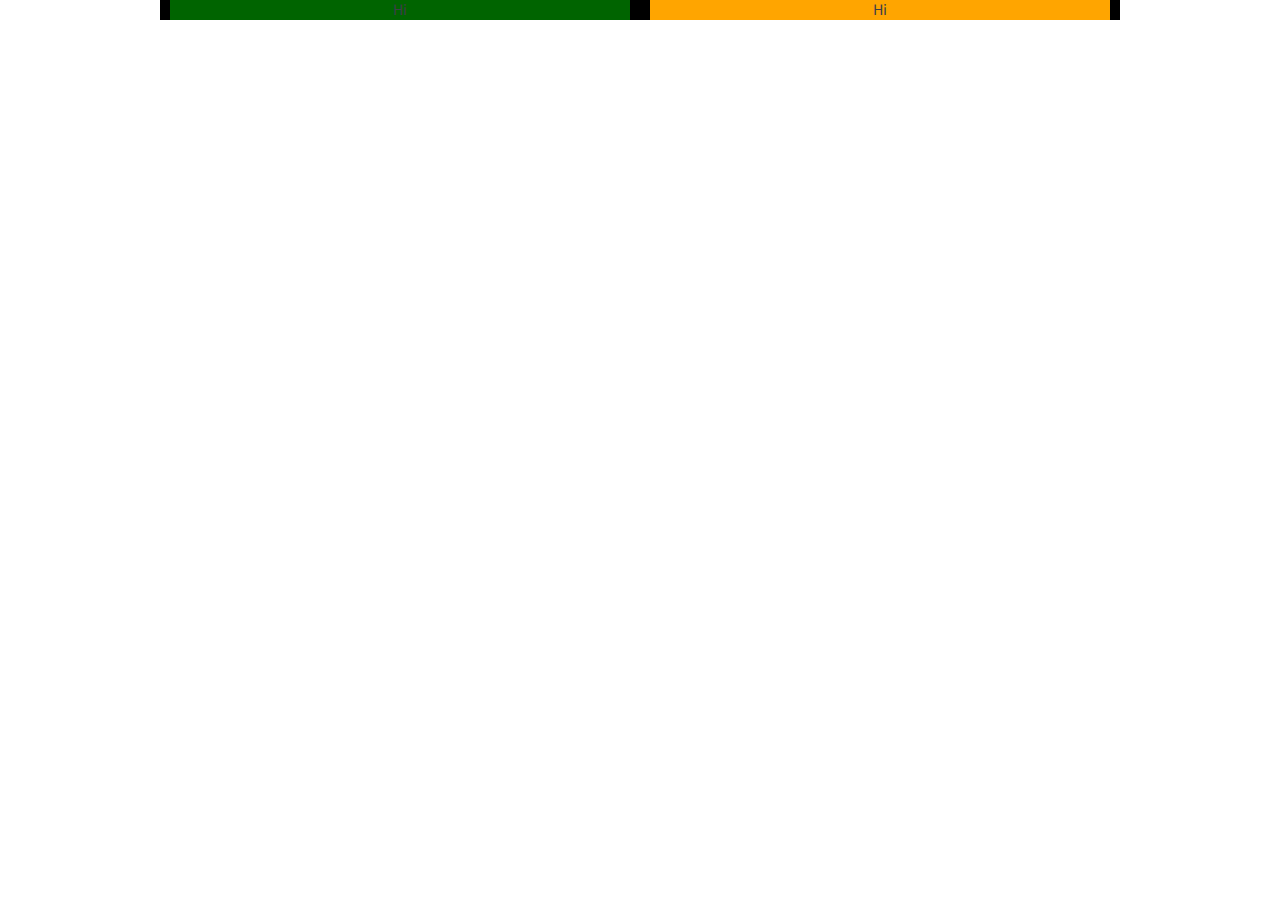
==== index2.html @ e97ad3e3 "Fixed Issue with Gap" ====
<!DOCTYPE html>
<html lang="en">
<head>

  <!-- Basic Page Needs
  –––––––––––––––––––––––––––––––––––––––––––––––––– -->
  <meta charset="utf-8">
  <title>Webring</title>
  <meta name="description" content="Webring">
  <meta name="author" content="Tara Elizabeth Grieb">

  <!-- Mobile Specific Metas
  –––––––––––––––––––––––––––––––––––––––––––––––––– -->
  <meta name="viewport" content="width=device-width, initial-scale=1">



  <!-- FONT
  –––––––––––––––––––––––––––––––––––––––––––––––––– -->
  <link href="https://fonts.googleapis.com/css2?family=Roboto+Condensed:ital,wght@0,300;0,400;0,700;1,300;1,400;1,700&family=Source+Sans+Pro:ital,wght@0,200;0,300;0,400;0,600;0,700;0,900;1,200;1,300;1,400;1,600;1,700;1,900&display=swap" rel="stylesheet">
  <!--  font-family: 'Roboto Condensed', sans-serif;
        font-family: 'Source Sans Pro', sans-serif;
  -->

  <!-- CSS
  –––––––––––––––––––––––––––––––––––––––––––––––––– -->
  <link rel="stylesheet" href="css/normalize.css">
  <link rel="stylesheet" href="css/skeleton.css">
  <!-- Required Core Stylesheet -->
  <link rel="stylesheet" href="css/glide.core.min.css">
  <link rel="stylesheet" href="css/app.css">


  <!-- JAVASCRIPT
  –––––––––––––––––––––––––––––––––––––––––––––––––– -->
  <script charset="utf-8" src="js/glide.js"></script>
  <script charset="utf-8" src="js/app.js"></script>

  <!-- Optional Theme Stylesheet
  <link rel="stylesheet" href="Glide_Css/glide.theme.min.css">
 -->
  <!-- Favicon
  –––––––––––––––––––––––––––––––––––––––––––––––––– -->
  <!-- <link rel="icon" type="image/png" href="http://getskeleton.com/examples/landing/images/favicon.png"> -->

</head>
<body>
<div style="background-color:brown" class="container">
  <div style="background-color:black" class="flex-row">
    <div style="background-color:darkgreen" class="one-half">Hi</div>
    <div style="background-color:orange" class="one-half right">Hi</div>
  </div>
</div>

</body>
</html>
---- css/skeleton.css ----
/*
* Skeleton V2.0.4
* Copyright 2014, Dave Gamache
* www.getskeleton.com
* Free to use under the MIT license.
* http://www.opensource.org/licenses/mit-license.php
* 12/29/2014
*/


/* Table of contents
––––––––––––––––––––––––––––––––––––––––––––––––––
- Grid
- Base Styles
- Typography
- Links
- Buttons
- Forms
- Lists
- Code
- Tables
- Spacing
- Utilities
- Clearing
- Media Queries
*/


/* Grid
–––––––––––––––––––––––––––––––––––––––––––––––––– */
.container {
  position: relative;
  width: 100%;
  max-width: 960px;
  margin: 0 auto;
  padding: 0 20px;
  box-sizing: border-box; }
.column,
.columns {
  width: 100%;
  float: left;
  box-sizing: border-box; }

/* For devices larger than 400px */
@media (min-width: 400px) {
  .container {
    width: 85%;
    padding: 0; }
}

/* For devices larger than 550px */
@media (min-width: 550px) {
  .container {
    width: 80%; }
  .column,
  .columns {
    margin-left: 4%; }
  .column:first-child,
  .columns:first-child {
    margin-left: 0; }

  .one.column,
  .one.columns                    { width: 4.66666666667%; }
  .two.columns                    { width: 13.3333333333%; }
  .three.columns                  { width: 22%;            }
  .four.columns                   { width: 30.6666666667%; }
  .five.columns                   { width: 39.3333333333%; }
  .six.columns                    { width: 48%;            }
  .seven.columns                  { width: 56.6666666667%; }
  .eight.columns                  { width: 65.3333333333%; }
  .nine.columns                   { width: 74.0%;          }
  .ten.columns                    { width: 82.6666666667%; }
  .eleven.columns                 { width: 91.3333333333%; }
  .twelve.columns                 { width: 100%; margin-left: 0; }

  .one-third.column               { width: 30.6666666667%; }
  .two-thirds.column              { width: 65.3333333333%; }

  /* .one-half.column                { width: 48%; } */

  /* Offsets */
  .offset-by-one.column,
  .offset-by-one.columns          { margin-left: 8.66666666667%; }
  .offset-by-two.column,
  .offset-by-two.columns          { margin-left: 17.3333333333%; }
  .offset-by-three.column,
  .offset-by-three.columns        { margin-left: 26%;            }
  .offset-by-four.column,
  .offset-by-four.columns         { margin-left: 34.6666666667%; }
  .offset-by-five.column,
  .offset-by-five.columns         { margin-left: 43.3333333333%; }
  .offset-by-six.column,
  .offset-by-six.columns          { margin-left: 52%;            }
  .offset-by-seven.column,
  .offset-by-seven.columns        { margin-left: 60.6666666667%; }
  .offset-by-eight.column,
  .offset-by-eight.columns        { margin-left: 69.3333333333%; }
  .offset-by-nine.column,
  .offset-by-nine.columns         { margin-left: 78.0%;          }
  .offset-by-ten.column,
  .offset-by-ten.columns          { margin-left: 86.6666666667%; }
  .offset-by-eleven.column,
  .offset-by-eleven.columns       { margin-left: 95.3333333333%; }

  .offset-by-one-third.column,
  .offset-by-one-third.columns    { margin-left: 34.6666666667%; }
  .offset-by-two-thirds.column,
  .offset-by-two-thirds.columns   { margin-left: 69.3333333333%; }

  .offset-by-one-half.column,
  .offset-by-one-half.columns     { margin-left: 52%; }

}


/* Base Styles
–––––––––––––––––––––––––––––––––––––––––––––––––– */
/* NOTE
html is set to 62.5% so that all the REM measurements throughout Skeleton
are based on 10px sizing. So basically 1.5rem = 15px :) */
html {
  font-size: 62.5%; }
body {
  font-size: 1.5em; /* currently ems cause chrome bug misinterpreting rems on body element */
  line-height: 1.6;
  font-weight: 400;
  font-family: "Raleway", "HelveticaNeue", "Helvetica Neue", Helvetica, Arial, sans-serif;
  color: #222; }


/* Typography
–––––––––––––––––––––––––––––––––––––––––––––––––– */
h1, h2, h3, h4, h5, h6 {
  margin-top: 0;
  margin-bottom: 2rem;
  font-weight: 300; }
h1 { font-size: 4.0rem; line-height: 1.2;  letter-spacing: -.1rem;}
h2 { font-size: 3.6rem; line-height: 1.25; letter-spacing: -.1rem; }
h3 { font-size: 3.0rem; line-height: 1.3;  letter-spacing: -.1rem; }
h4 { font-size: 2.4rem; line-height: 1.35; letter-spacing: -.08rem; }
h5 { font-size: 1.8rem; line-height: 1.5;  letter-spacing: -.05rem; }
h6 { font-size: 1.5rem; line-height: 1.6;  letter-spacing: 0; }

/* Larger than phablet */
@media (min-width: 550px) {
  h1 { font-size: 5.0rem; }
  h2 { font-size: 4.2rem; }
  h3 { font-size: 3.6rem; }
  h4 { font-size: 3.0rem; }
  h5 { font-size: 2.4rem; }
  h6 { font-size: 1.5rem; }
}

p {
  margin-top: 0; }


/* Links
–––––––––––––––––––––––––––––––––––––––––––––––––– */
a {
  color: #1EAEDB; }
a:hover {
  color: #0FA0CE; }


/* Buttons
–––––––––––––––––––––––––––––––––––––––––––––––––– */
.button,
button,
input[type="submit"],
input[type="reset"],
input[type="button"] {
  display: inline-block;
  height: 38px;
  padding: 0 30px;
  color: #555;
  text-align: center;
  font-size: 11px;
  font-weight: 600;
  line-height: 38px;
  letter-spacing: .1rem;
  text-transform: uppercase;
  text-decoration: none;
  white-space: nowrap;
  background-color: transparent;
  border-radius: 4px;
  border: 1px solid #bbb;
  cursor: pointer;
  box-sizing: border-box; }
.button:hover,
button:hover,
input[type="submit"]:hover,
input[type="reset"]:hover,
input[type="button"]:hover,
.button:focus,
button:focus,
input[type="submit"]:focus,
input[type="reset"]:focus,
input[type="button"]:focus {
  color: #333;
  border-color: #888;
  outline: 0; }
.button.button-primary,
button.button-primary,
input[type="submit"].button-primary,
input[type="reset"].button-primary,
input[type="button"].button-primary {
  color: #FFF;
  background-color: #33C3F0;
  border-color: #33C3F0; }
.button.button-primary:hover,
button.button-primary:hover,
input[type="submit"].button-primary:hover,
input[type="reset"].button-primary:hover,
input[type="button"].button-primary:hover,
.button.button-primary:focus,
button.button-primary:focus,
input[type="submit"].button-primary:focus,
input[type="reset"].button-primary:focus,
input[type="button"].button-primary:focus {
  color: #FFF;
  background-color: #1EAEDB;
  border-color: #1EAEDB; }


/* Forms
–––––––––––––––––––––––––––––––––––––––––––––––––– */
input[type="email"],
input[type="number"],
input[type="search"],
input[type="text"],
input[type="tel"],
input[type="url"],
input[type="password"],
textarea,
select {
  height: 38px;
  padding: 6px 10px; /* The 6px vertically centers text on FF, ignored by Webkit */
  background-color: #fff;
  border: 1px solid #D1D1D1;
  border-radius: 4px;
  box-shadow: none;
  box-sizing: border-box; }
/* Removes awkward default styles on some inputs for iOS */
input[type="email"],
input[type="number"],
input[type="search"],
input[type="text"],
input[type="tel"],
input[type="url"],
input[type="password"],
textarea {
  -webkit-appearance: none;
     -moz-appearance: none;
          appearance: none; }
textarea {
  min-height: 65px;
  padding-top: 6px;
  padding-bottom: 6px; }
input[type="email"]:focus,
input[type="number"]:focus,
input[type="search"]:focus,
input[type="text"]:focus,
input[type="tel"]:focus,
input[type="url"]:focus,
input[type="password"]:focus,
textarea:focus,
select:focus {
  border: 1px solid #33C3F0;
  outline: 0; }
label,
legend {
  display: block;
  margin-bottom: .5rem;
  font-weight: 600; }
fieldset {
  padding: 0;
  border-width: 0; }
input[type="checkbox"],
input[type="radio"] {
  display: inline; }
label > .label-body {
  display: inline-block;
  margin-left: .5rem;
  font-weight: normal; }


/* Lists
–––––––––––––––––––––––––––––––––––––––––––––––––– */
ul {
  list-style: circle inside; }
ol {
  list-style: decimal inside; }
ol, ul {
  padding-left: 0;
  margin-top: 0; }
ul ul,
ul ol,
ol ol,
ol ul {
  margin: 1.5rem 0 1.5rem 3rem;
  font-size: 90%; }
li {
  margin-bottom: 1rem; }


/* Code
–––––––––––––––––––––––––––––––––––––––––––––––––– */
code {
  padding: .2rem .5rem;
  margin: 0 .2rem;
  font-size: 90%;
  white-space: nowrap;
  background: #F1F1F1;
  border: 1px solid #E1E1E1;
  border-radius: 4px; }
pre > code {
  display: block;
  padding: 1rem 1.5rem;
  white-space: pre; }


/* Tables
–––––––––––––––––––––––––––––––––––––––––––––––––– */
th,
td {
  padding: 12px 15px;
  text-align: left;
  border-bottom: 1px solid #E1E1E1; }
th:first-child,
td:first-child {
  padding-left: 0; }
th:last-child,
td:last-child {
  padding-right: 0; }


/* Spacing
–––––––––––––––––––––––––––––––––––––––––––––––––– */
button,
.button {
  margin-bottom: 1rem; }
input,
textarea,
select,
fieldset {
  margin-bottom: 1.5rem; }
pre,
blockquote,
dl,
figure,
table,
p,
ul,
ol,
form {
  margin-bottom: 2.5rem; }


/* Utilities
–––––––––––––––––––––––––––––––––––––––––––––––––– */
.u-full-width {
  width: 100%;
  box-sizing: border-box; }
.u-max-full-width {
  max-width: 100%;
  box-sizing: border-box; }
.u-pull-right {
  float: right; }
.u-pull-left {
  float: left; }


/* Misc
–––––––––––––––––––––––––––––––––––––––––––––––––– */
hr {
  margin-top: 3rem;
  margin-bottom: 3.5rem;
  border-width: 0;
  border-top: 1px solid #E1E1E1; }


/* Clearing
–––––––––––––––––––––––––––––––––––––––––––––––––– */

/* Self Clearing Goodness */
.container:after,
.row:after,
.u-cf {
  content: "";
  display: table;
  clear: both; }


/* Media Queries
–––––––––––––––––––––––––––––––––––––––––––––––––– */
/*
Note: The best way to structure the use of media queries is to create the queries
near the relevant code. For example, if you wanted to change the styles for buttons
on small devices, paste the mobile query code up in the buttons section and style it
there.
*/


/* Larger than mobile */
@media (min-width: 400px) {}

/* Larger than phablet (also point when grid becomes active) */
@media (min-width: 550px) {}

/* Larger than tablet */
@media (min-width: 750px) {}

/* Larger than desktop */
@media (min-width: 1000px) {}

/* Larger than Desktop HD */
@media (min-width: 1200px) {}
---- css/app.css ----
/*Building Normalzing*/
html {
    font-size: 62.5%;
}

/* Colors
–––––––––––––––––––––––––––––––––––––––––––––––––– */
/*
$aero-blue: #c3ffe7ff;
$magic-mint: #94f3cbff;
$medium-aquamarine: #61e6adff;
$morning-blue: #839ea1ff;
*/
:root {
    --primary: #34C5A3;
    /* --dark-background: #94f3cbff; */
    --primary-varient: #208288;
    --error: red;
    --light-text: #FFF;
    --dark-text: #000;
    --background: #F0F0F0;
    --gray1: #DBDCE1;
    --gray2: #9194A1;
    --grey3: #3D3F48;
    --roboto-font-family: "Roboto Condensed", "HelveticaNeue", "Helvetica Neue", Helvetica, Arial, sans-serif;
    --source-sans-font-family: "Source Sans Pro", "HelveticaNeue", "Helvetica Neue", Helvetica, Arial, sans-serif;
    --glide-button-background: #FFF;
    --glide-button-background-alpha: 0.62;
    --lh: 1.6rem;

    --global-whitespace: 1.2rem;
    --global-whitespace-half: 0.6rem;

    /* Breakpoints */
    --phone-breakpoint: 55rem;
    --tablet-desktop-breakpoint 80rem;
    --full-hd-breakpoint: 120rem;

}

/* Body Overrides
–––––––––––––––––––––––––––––––––––––––––––––––––– */
body {
    line-height: 2rem;
    font-weight: 400;
    font-family: "Source Sans Pro", "HelveticaNeue", "Helvetica Neue", Helvetica, Arial, sans-serif;
    font-size: 1.6em; /* currently ems cause chrome bug misinterpreting rems on body element */
    color: var(--grey3);
}

/* Typography Overrides
–––––––––––––––––––––––––––––––––––––––––––––––––– */
h1 {
    font-family: "Roboto Condensed", "HelveticaNeue", "Helvetica Neue", Helvetica, Arial, sans-serif;
    font-size: 4.0rem; line-height: 1.2;    letter-spacing: -.1rem;
}
h2 {
    font-family: "Roboto Condensed", "HelveticaNeue", "Helvetica Neue", Helvetica, Arial, sans-serif;
    font-size: 3.6rem; line-height: 1.25; letter-spacing: -.1rem;
}
h3 {
    font-family: "Roboto Condensed", "HelveticaNeue", "Helvetica Neue", Helvetica, Arial, sans-serif;
    font-size: 3.0rem; line-height: 1.3;    letter-spacing: -.1rem;
}
h4 {
    font-family: "Roboto Condensed", "HelveticaNeue", "Helvetica Neue", Helvetica, Arial, sans-serif;
    font-size: 2.4rem; line-height: 1.35; letter-spacing: -.08rem;
}
h5 {
    font-family: "Roboto Condensed", "HelveticaNeue", "Helvetica Neue", Helvetica, Arial, sans-serif;
    font-size: 1.8rem; line-height: 1.5;    letter-spacing: -.05rem;
}
h6 {
    font-family: "Roboto Condensed", "HelveticaNeue", "Helvetica Neue", Helvetica, Arial, sans-serif;
    font-size: 1.5rem; line-height: 1.6;    letter-spacing: 0;
}

/* Lists
–––––––––––––––––––––––––––––––––––––––––––––––––– */
ul {
  list-style: circle inside; }
ol {
  list-style: decimal inside; }
ol, ul {
  padding-left: 0;
  margin-top: 0;
  }
ul ul,
ul ol,
ol ol,
ol ul {
  margin: 1.5rem 0 1.5rem 3rem;
  font-size: 90%; }
li {
  margin-bottom: 1rem; }


/* Form Overrides
–––––––––––––––––––––––––––––––––––––––––––––––––– */
.button {
    border: 0;
    cursor: pointer;
    box-sizing: border-box;
    white-space: nowrap;
    border-radius: 0px;
    font-weight: normal;
    font-size: 2rem;
    line-height: 2.4rem;
    margin-bottom: 0;
    background-color: var(--primary);
    color: var(--light-text);
    height:4.2rem;
    font-family: var(--roboto-font-family);
}
.button:hover,
button:hover,
input[type="submit"]:hover,
input[type="reset"]:hover,
input[type="button"]:hover,
.button:focus,
button:focus,
input[type="submit"]:focus,
input[type="reset"]:focus,
input[type="button"]:focus {
    background-color: var(--primary-varient);
    border-radius: 0px;
    border-color: #FFF;
    color: var(--light-text);
}

.select-button {
    border: 0;
    cursor: pointer;
    box-sizing: border-box;
    white-space: nowrap;
    border-radius: 0px;
    font-weight: normal;
    font-size: 2rem;
    line-height: 2.4rem;
    margin-bottom: 0;
    background-color: var(--grey3);
    color: var(--light-text);
    height:4.2rem;
    font-family: var(--roboto-font-family);
}

.select-button::after {
    content: " ≡ ";
}

/* Links Overrides
–––––––––––––––––––––––––––––––––––––––––––––––––– */
a {
    color: var(--primary);
    font-family: var(--roboto-font-family);
    text-decoration: none;
}
a:hover {
    color: var(--primary-varient);
    text-decoration: none;
}

/* New Grid
–––––––––––––––––––––––––––––––––––––––––––––––––– */
/* .container {
    padding-left: var(--global-whitespace);
    padding-right: var(--global-whitespace);
}
.column,
.columns {
  margin-left: var(--global-whitespace); } */
  .container {
    position: relative;
    width: 100%;
    max-width: 960px;
    margin: 0 auto;
    /* padding: 0 1rem; */
    box-sizing: border-box; }

.flex-row {
    display: flex;
    flex-flow: row wrap;
    text-align: center;
}

.flex-row > * {
    flex: 1 100%;

}
.one-half {
  flex: 1 0 30rem;
  margin-left: 1rem;
  margin-right: 1rem;
}

.one-half.right {
  /* margin-left: var(--global-whitespace); */
}
/* Drawer
––––––––––––––––––––––––––––––––––––––––––––––––––*/
.drawer-toggle:before {
    display: inline-block;
    position: relative;
    vertical-align: bottom;
    content: " ≡ ";
    color: var(--primary);
    /* font-family: sans-serif;
    font-size: 1.5em; */
}
@media screen and (min-width: 650px) {
    .drawer-toggle:not(.persistent) {
        display: none;
    }
}

[type=checkbox].drawer {
    height: 1px;
    width: 1px;
    margin: -1px;
    overflow: hidden;
    position: absolute;
    clip: rect(0 0 0 0);
    -webkit-clip-path: inset(100%);
    clip-path: inset(100%);
}
[type=checkbox].drawer + * {
    display: block;
    box-sizing: border-box;
    position: fixed;
    top: 0;
    width: 320px;
    height: 100vh;
    overflow-y: auto;
    background: var(--light-background);
    border: 0.0625rem solid var(--separator);
    border-radius: 0;
    margin: 0;
    z-index: 1110;
    right: -320px;
    transition: right 0.3s;
}
[type=checkbox].drawer + * .drawer-close {
    position: absolute;
    /* top: var(--universal-margin);
    right: var(--universal-margin); */
    z-index: 1111;
    width: 2rem;
    height: 2rem;
    /* border-radius: var(--universal-border-radius); */
    padding: var(--global-whitespace);;
    margin: 0;
    cursor: pointer;
    transition: background 0.3s;
}
[type=checkbox].drawer + * .drawer-close:before {
    display: block;
    content: "×";
    color: var(--drawer-close-color);
    position: relative;
    font-family: sans-serif;
    font-size: 2rem;
    line-height: 1;
    text-align: center;
}
[type=checkbox].drawer + * .drawer-close:hover, [type=checkbox].drawer + * .drawer-close:focus {
    background: var(--drawer-hover-back-color);
}
@media screen and (max-width: 320px) {
    [type=checkbox].drawer + * {
        width: 100%;
    }
}
[type=checkbox].drawer:checked + * {
    right: 0;
}
@media screen and (min-width: 650px) {
    [type=checkbox].drawer:not(.persistent) + * {
        position: static;
        height: 100%;
        z-index: 1100;
    }
    [type=checkbox].drawer:not(.persistent) + * .drawer-close {
        display: none;
    }
}

.header-wrapper {
    display: flex;
    flex-flow: row nowrap;
    text-align: center;
}

.header-wrapper > * {
    flex: 1 100%;
}

.header {
    background-color: var(--grey3);
}

.nav-wrapper {
    display: flex;
    flex-flow: row nowrap;
    text-align: center;
}

.nav-menu{
    width: 4.20rem;
    height: 4.20rem;
    flex: 0 1 auto;
    /* background-color: var(--dark-background); */
    color: var(--light-text);
    font-size: 4.2rem;
    line-height: 4.2rem;
}

.nav-link{
    font-size: 1.8rem;
    padding-left: var(--global-whitespace);;
    padding-right: var(--global-whitespace);;
    line-height: 4.2rem;
}

.drawer-toggle{
    margin: 0;
}

.ring-title{
    width: 23.60rem;
    font-size: 1.6rem;
    font-weight: bold;
    line-height: 4.2rem;
    flex: 2 0 21.60rem;
    font-family: var(--roboto-font-family);
    color: var(--light-text);

}

.glide {

}

.glide__slides{
    height:77rem;
}

.glide__slide{
    margin-left: 0;
    border-right: .3rem solid var(--grey3);
}

.glide-slide-top{
    height: 40rem;
    /*  */
    margin-bottom:1rem;
    overflow: hidden;
}

.glide-slide-top-title{
    font-family: var(--roboto-font-family);
    font-size: 2.2rem;
    line-height: 3.2rem;
    padding-left: 1rem;
    height: 6.2rem;
    color: var(--dark-text);
}

/* Weird Webkit thing that works in FF and Edge */
.slide-title-clamp {
  display: -webkit-box;
  -webkit-line-clamp: 2;
  -webkit-box-orient: vertical;
  overflow: hidden;
}

.glide-slide-bottom{

}

.glide__arrows{
    display: none;
}

.glide__arrow{
    /* display: inline-block; */
height: 13.2rem;
padding: 0rem;
width: 3.2rem;
/* padding: 0 30px; */
color: #FFF;
fill: var(--primary);
text-align: center;
/* font-size: 11px; */
/* font-weight: 600; */
line-height: 0rem;
background-color: var(--glide-button-background);
border-radius: 4px;
border: 0px solid #bbb;
box-sizing: border-box;
opacity: var(--glide-button-background-alpha);
position: absolute;
top: 13.5rem;
}

.glide__arrow--next{
    right: 1.6rem;
}

.glide__arrow--prev{
    left: 1.6rem;
}

.glide-slide-bottom-icons{
    padding-left: var(--global-whitespace-half);;
    padding-right: var(--global-whitespace-half);;
    padding-top: var(--global-whitespace-half);
}

.glide-slide-bottom-icon{
    height: 2.4rem;
    width: 2.4rem;
    margin-left: .6rem;
    margin-right: .6rem;
}

.glide-slide-bottom-tags{
    height: 4.8rem;
    color: var(--primary);
    font-family: var(--roboto-font-family);
    font-size: 1.8rem;
    letter-spacing: 0;
    line-height: 2.4rem;
    margin-left: var(--global-whitespace);
    margin-right: var(--global-whitespace);
    margin-top: var(--global-whitespace);
}

.glide-slide-bottom-description{
    margin-left: 1rem;
    margin-right: 1rem;
    margin-top: var(--global-whitespace-half);
    height:20rem;
}

/* Weird Webkit thing that works in FF and Edge */
.slide-line-clamp {
  display: -webkit-box;
  -webkit-line-clamp: 10;
  -webkit-box-orient: vertical;
  overflow: hidden;
}

.comics-filter{
    padding-bottom: 1rem;
}

.comics-filters-title{
    font-family: var(--roboto-font-family);
    font-weight: bold;
    font-size: 2.0rem;
    line-height: 2.6rem;
    color: var(--light-text);
    padding-top: 1.7rem;
    padding-bottom: 1.7rem;
    background-color: var(--grey3);
    text-align: center;
    margin-left: 0.4rem;
    margin-right: 0.4rem;
}

.comics-filters-tags-button{
    text-align: center;
    margin-top: 2rem;
}

.comics-tags-holder{
    text-align: center;
    /* margin-top: 2rem; */
}

.comics-filters-tag-button{
    margin:1rem;
}

.comics-grid-left{
    display: flex;
    flex-flow: row nowrap;
    text-align: center;
}

.comics-grid-right{
    display: flex;
    flex-flow: row nowrap;
    text-align: center;
}

.comics-grid-element-left{
    flex: 1 0 14rem;
    margin-right: 1rem;
    font-family: var(--roboto-font-family);
    font-size: 1.4rem;
    line-height:1.9rem;
}

.comics-grid-element-right{
    flex: 1 0 14rem;
    margin-left: 1rem;
    font-family: var(--roboto-font-family);
    font-size: 1.4rem;
    line-height:1.9rem;
}

.comics-grid-icon{
    height:1.6rem;
    width:1.6rem;
}

.grid-title-clamp {
  display: -webkit-box;
  -webkit-line-clamp: 1;
  -webkit-box-orient: vertical;
  overflow: hidden;
  margin-top: 0.8rem;
  margin-bottom: 2.0rem;
}

.footer{
    background-color: var(--grey3);
    height: 6.3rem;
    color: var(--light-text);
    display: flex;
    flex-flow: row;
    flex-wrap: nowrap;
    justify-content: space-around;
    align-items: center;
}

.logo{
    flex: 0 0 10rem;
    font-size: 2.4rem;
    line-height: 3.2rem;
    text-align: center;
    font-family: var(--roboto-font-family);
}

.disclaimer{
    flex: 0 0 17rem;
    font-size: 1.2rem;
    line-height: 1.5rem;
    text-align: center;
    font-weight: 300;
}

@media all and (min-width: 650px) {
    .header-wrapper{
        justify-content: space-between;
        padding-top: 1rem;
    }
    .nav-wrapper{
        justify-content: space-around;
    }

    .ring-title{
        background-color: var(--dark-background);
        flex: 0 0 0;
        white-space: nowrap;
        padding-right: 1rem;
        padding-left: 1rem;
        order: 2;
    }
    .nav-menu{
        width: 34rem;
        flex: 0 0 0;
        order: 3;
        line-height: inherit;
    }
    .header {
        height: 4.2rem;
        padding-bottom: 1.8rem;
    }

    [type=checkbox].drawer + * {
        display: flex;
        border: 0;
    }

    .glide__arrows{
        display: block;
    }
}

@media all and (min-width: 1025px) {
    .header-wrapper{
        justify-content: space-around;
    }
}

/* @media all and (min-width: 650px) {
    .aside { flex: 1 0 0; }
}

@media all and (min-width: 1025px) {
    .main        { flex: 3 0px; }
    .aside-1 { order: 1; }
    .main        { order: 2; }
    .aside-2 { order: 3; }
    .footer    { order: 4; }
} */


@media (min-width: 1025px) {
    /* .section {
        padding: 20rem 0 19rem;
    }
    .hero {
        padding: 22rem 0;
    }
    .hero-heading {
        font-size: 3.0rem;
    }
    .phone {
        top: -16rem;
        max-height: 615px;
    }
    .phone + .phone {
        top: -14rem;
        max-height: 570px;
    } */
}
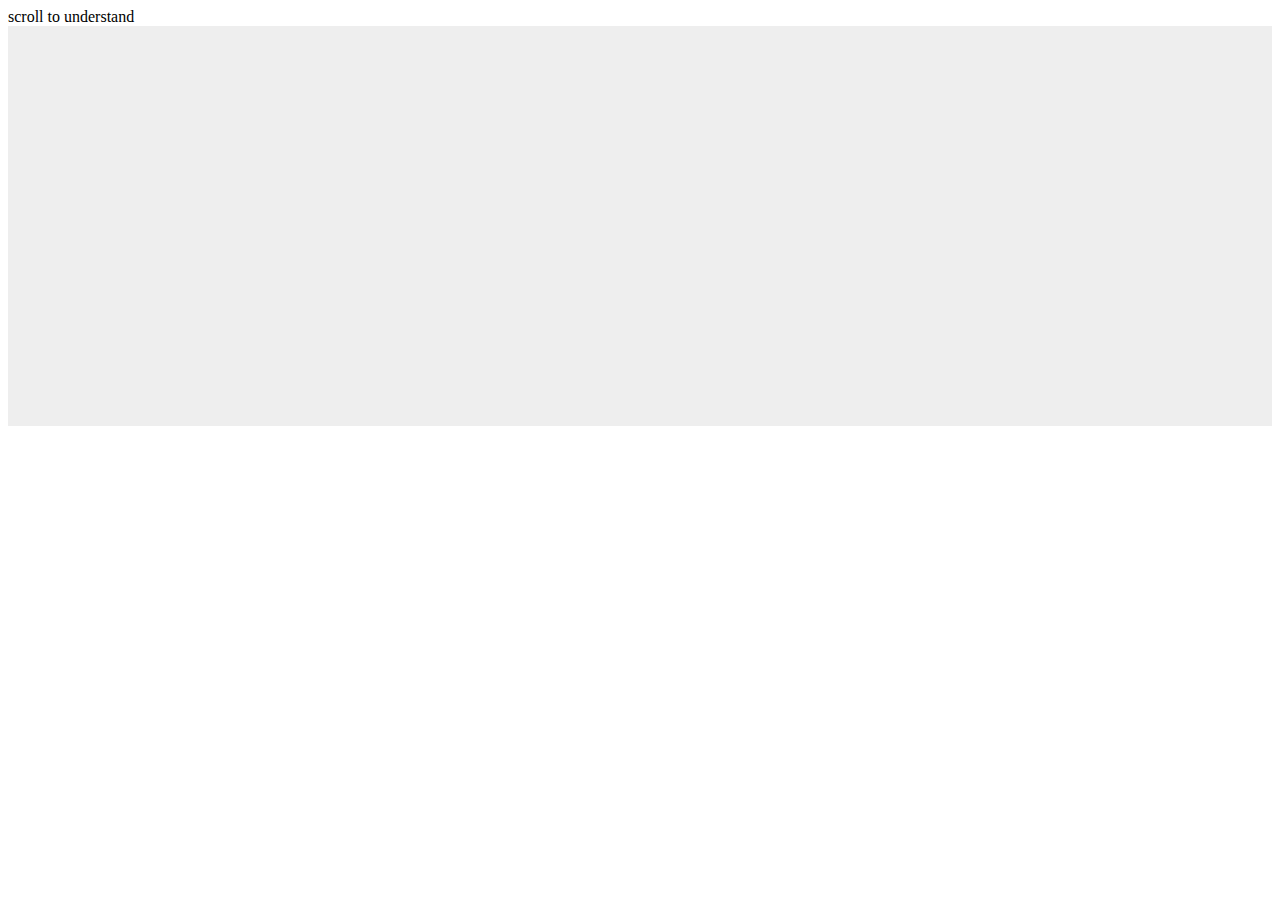
==== commit 67c3724b: "Fixed Large Bottom image." ====
--- a/index2.html
+++ b/index2.html
@@ -1,56 +1,45 @@
-<!DOCTYPE html>
-<html lang="en">
+<html>
 <head>
+<script language="JavaScript">
+// we will add this content, replace for anything you want to add
+var wrapper, content, test;
+var more = '<div style="height:1000px; background:#EEE;"></div>';
 
-  <!-- Basic Page Needs
-  –––––––––––––––––––––––––––––––––––––––––––––––––– -->
-  <meta charset="utf-8">
-  <title>Webring</title>
-  <meta name="description" content="Webring">
-  <meta name="author" content="Tara Elizabeth Grieb">
+// this is the scroll event handler
+function scroller()
+{
+// print relevant scroll info
+test.innerHTML = wrapper.scrollTop + " + " + wrapper.offsetHeight + " + 100 > " + content.offsetHeight;
 
-  <!-- Mobile Specific Metas
-  –––––––––––––––––––––––––––––––––––––––––––––––––– -->
-  <meta name="viewport" content="width=device-width, initial-scale=1">
+  // add more contents if user scrolled down enough
+  if(wrapper.scrollTop + wrapper.offsetHeight + 100 > content.offsetHeight)
+  {
+  content.innerHTML += more;  // NK: Here you can make an Ajax call and fetch content to append to content.innerHTML
+  }
+}
+</script>
+</head>
 
+<body>
+<div id="test">scroll to understand</div>
 
-
-  <!-- FONT
-  –––––––––––––––––––––––––––––––––––––––––––––––––– -->
-  <link href="https://fonts.googleapis.com/css2?family=Roboto+Condensed:ital,wght@0,300;0,400;0,700;1,300;1,400;1,700&family=Source+Sans+Pro:ital,wght@0,200;0,300;0,400;0,600;0,700;0,900;1,200;1,300;1,400;1,600;1,700;1,900&display=swap" rel="stylesheet">
-  <!--  font-family: 'Roboto Condensed', sans-serif;
-        font-family: 'Source Sans Pro', sans-serif;
-  -->
-
-  <!-- CSS
-  –––––––––––––––––––––––––––––––––––––––––––––––––– -->
-  <link rel="stylesheet" href="css/normalize.css">
-  <link rel="stylesheet" href="css/skeleton.css">
-  <!-- Required Core Stylesheet -->
-  <link rel="stylesheet" href="css/glide.core.min.css">
-  <link rel="stylesheet" href="css/app.css">
-
-
-  <!-- JAVASCRIPT
-  –––––––––––––––––––––––––––––––––––––––––––––––––– -->
-  <script charset="utf-8" src="js/glide.js"></script>
-  <script charset="utf-8" src="js/app.js"></script>
-
-  <!-- Optional Theme Stylesheet
-  <link rel="stylesheet" href="Glide_Css/glide.theme.min.css">
- -->
-  <!-- Favicon
-  –––––––––––––––––––––––––––––––––––––––––––––––––– -->
-  <!-- <link rel="icon" type="image/png" href="http://getskeleton.com/examples/landing/images/favicon.png"> -->
-
-</head>
-<body>
-<div style="background-color:brown" class="container">
-  <div style="background-color:black" class="flex-row">
-    <div style="background-color:darkgreen" class="one-half">Hi</div>
-    <div style="background-color:orange" class="one-half right">Hi</div>
-  </div>
+<div id="wrapper" style="height: 400px; overflow: auto;">
+  <div id="content"> </div>
 </div>
 
+<script language="JavaScript">
+wrapper = document.getElementById("wrapper");
+content = document.getElementById("content");
+test = document.getElementById("test");
+
+content.innerHTML = more;
+
+// hook the scroll handler to scroll event
+    if(wrapper.addEventListener)              // NK: Works on all new browsers
+    wrapper.addEventListener("scroll",scroller,false);
+
+    else if(wrapper.attachEvent)            // NK: Works on old IE
+    wrapper.attachEvent("onscroll",scroller);
+</script>
 </body>
 </html>
